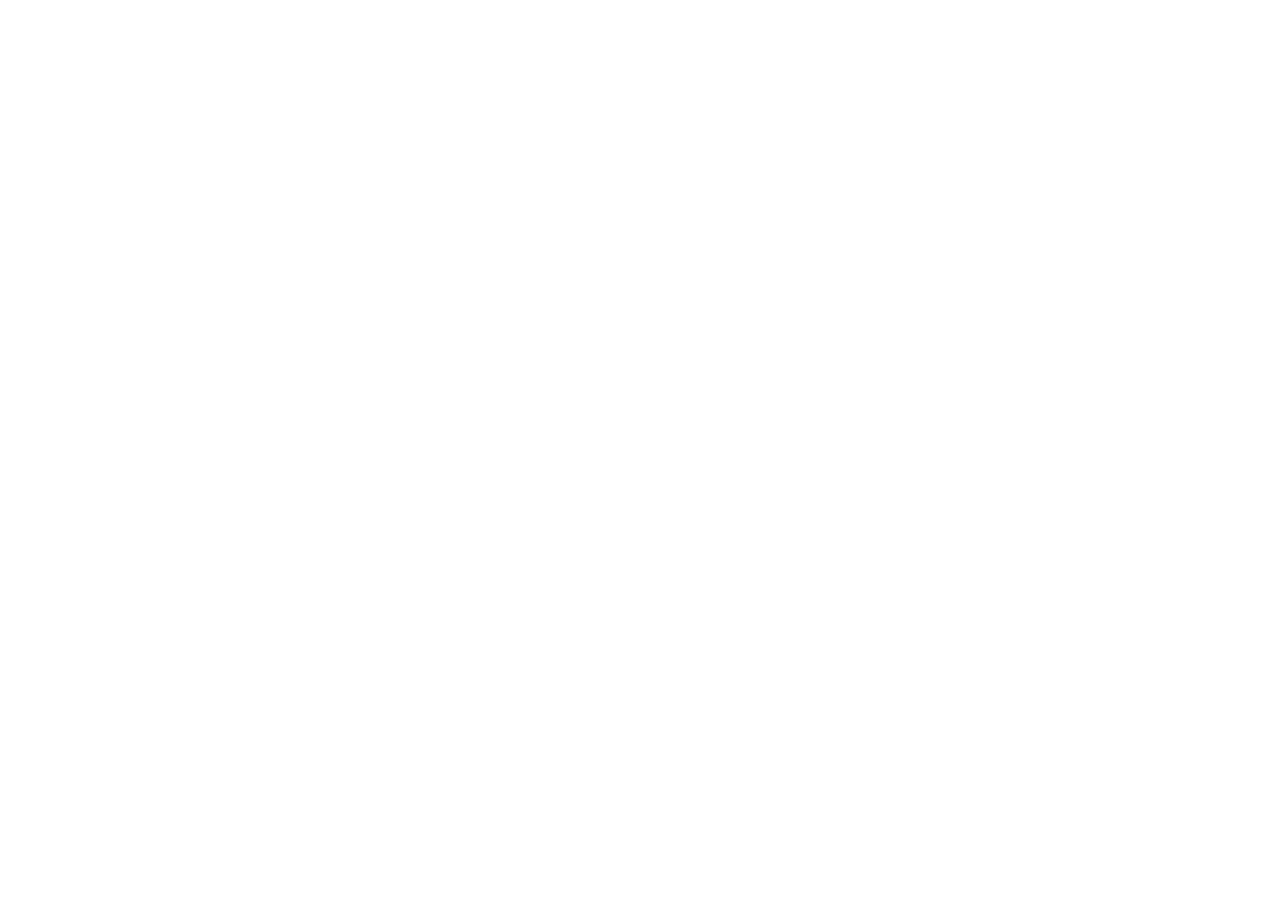
==== index.html @ 4519e8b6 "Create character object (rough)" ====
<!DOCTYPE html>
<html lang="en">
<head>
    <meta charset="UTF-8">
    <meta name="viewport" content="width=device-width, initial-scale=1.0">
    <meta http-equiv="X-UA-Compatible" content="ie=edge">
    <script src="jquery-3.3.1.min.js"></script>
    <script src="assets/javascript/game.js"></script>
    <title>RPG</title>
</head>
<body>
    
</body>
</html>
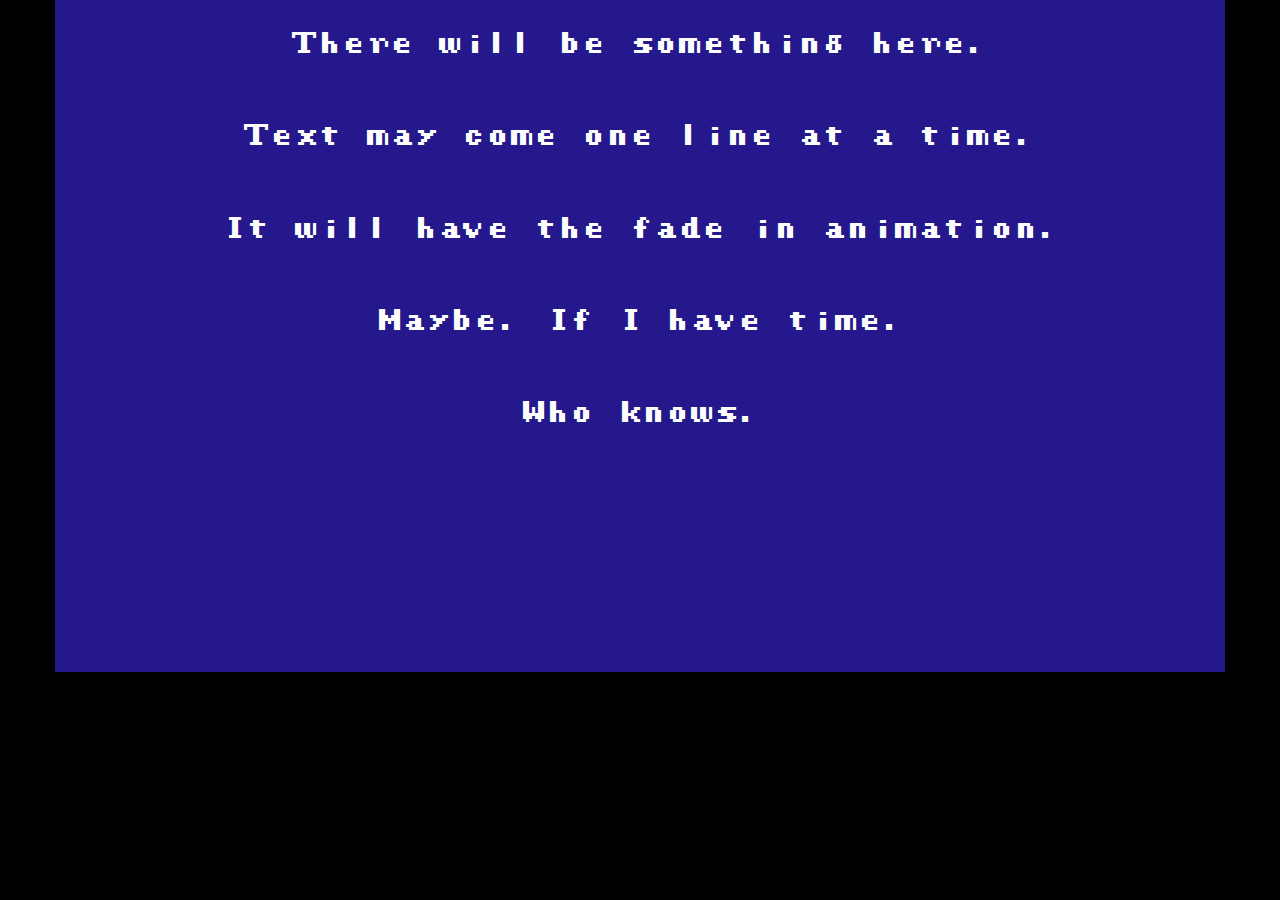
==== commit 2b5cf5f2: "Set up window creation tool. Wrote balance.html to find values for game." ====
--- a/index.html
+++ b/index.html
@@ -4,11 +4,23 @@
     <meta charset="UTF-8">
     <meta name="viewport" content="width=device-width, initial-scale=1.0">
     <meta http-equiv="X-UA-Compatible" content="ie=edge">
-    <script src="jquery-3.3.1.min.js"></script>
-    <script src="assets/javascript/game.js"></script>
+    <link rel="stylesheet" href="assets/css/reset.css" />
+    <link rel="stylesheet" href="https://maxcdn.bootstrapcdn.com/bootstrap/3.3.7/css/bootstrap.min.css">
+    <link rel="stylesheet" href="assets/css/style.css" />    <script src="https://ajax.googleapis.com/ajax/libs/jquery/3.3.1/jquery.min.js"></script>
+
     <title>RPG</title>
 </head>
+
 <body>
+    <div class="container" id="gamescreen">
+        <p>There will be something here.</p>
+        <p>Text may come one line at a time.</p>
+        <p>It will have the fade in animation.</p>
+        <p>Maybe. If I have time.</p>
+        <p>Who knows.</p>
+    </div>
     
+    <script src="https://ajax.googleapis.com/ajax/libs/jquery/3.3.1/jquery.min.js"></script>
+    <script src="assets/javascript/game.js"></script>
 </body>
 </html>--- a/assets/css/style.css
+++ b/assets/css/style.css
@@ -0,0 +1,120 @@
+@font-face {
+    font-family: FFI;
+    src: url("../fonts/final-fantasy-2-webfont.ttf");
+}
+
+body {
+    background: black;
+    height: 100%;
+}
+
+p {
+    z-index: 2;
+    text-align: center;
+    position: relative;
+    padding: 1em 0;
+    color: #FCFCFC;
+    font-family: FFI;
+    font-size: 24px;
+}
+
+#gamescreen {
+    position: relative;
+    margin: auto;
+    background: #24188C;
+    height: 672px;
+    /* min-width: 768px; */
+}
+
+.tlc {
+    height: 24px;
+    width: 24px;
+    position: absolute;
+    z-index: 1;
+    top: 0px;
+    left: 0px;
+    background-image: url("../images/TLC3.png")
+}
+
+.tb {
+    height: 24px;
+    width: 100%;
+    position: absolute;
+    z-index: 0;
+    top: 0px;
+    left: 0px;
+    background-image: url("../images/TB3.png");
+}
+
+.trc {
+    height: 24px;
+    width: 24px;
+    position: absolute;
+    z-index: 1;
+    top: 0px;
+    right: 0px;
+    background-image: url("../images/TRC3.png")
+}
+
+.lb {
+    height: 100%;
+    width: 24px;
+    background-image: url("../images/LB3.png");
+    position: absolute;
+    z-index: 0;
+    left: 0px;
+}
+
+.rb {
+    height: 100%;
+    width: 24px;
+    background-image: url("../images/RB3.png");
+    position: absolute;
+    z-index: 0;
+    right: 0px;
+}
+
+.blc {
+    height: 24px;
+    width: 24px;
+    background-image: url("../images/BLC3.png");
+    position: absolute;
+    z-index: 1;
+    bottom: 0px;
+    left: 0px;
+}
+
+.bb {
+    height: 24px;
+    width: 100%;
+    position: absolute;
+    z-index: 0;
+    bottom: 0px;
+    left: 0px;
+    background-image: url("../images/BB3.png");
+}
+
+
+.brc {
+    height: 24px;
+    width: 24px;
+    background-image: url("../images/BRC3.png");
+    position: absolute;
+    bottom: 0px;
+    right: 0px;
+}
+
+#box {
+    height: 60%;
+    min-height: 250px;
+    width: 100%;
+    background: black;
+}
+
+/* #instructions {
+    height: 432px;
+} */
+
+.charSelect {
+    height: 100px;
+}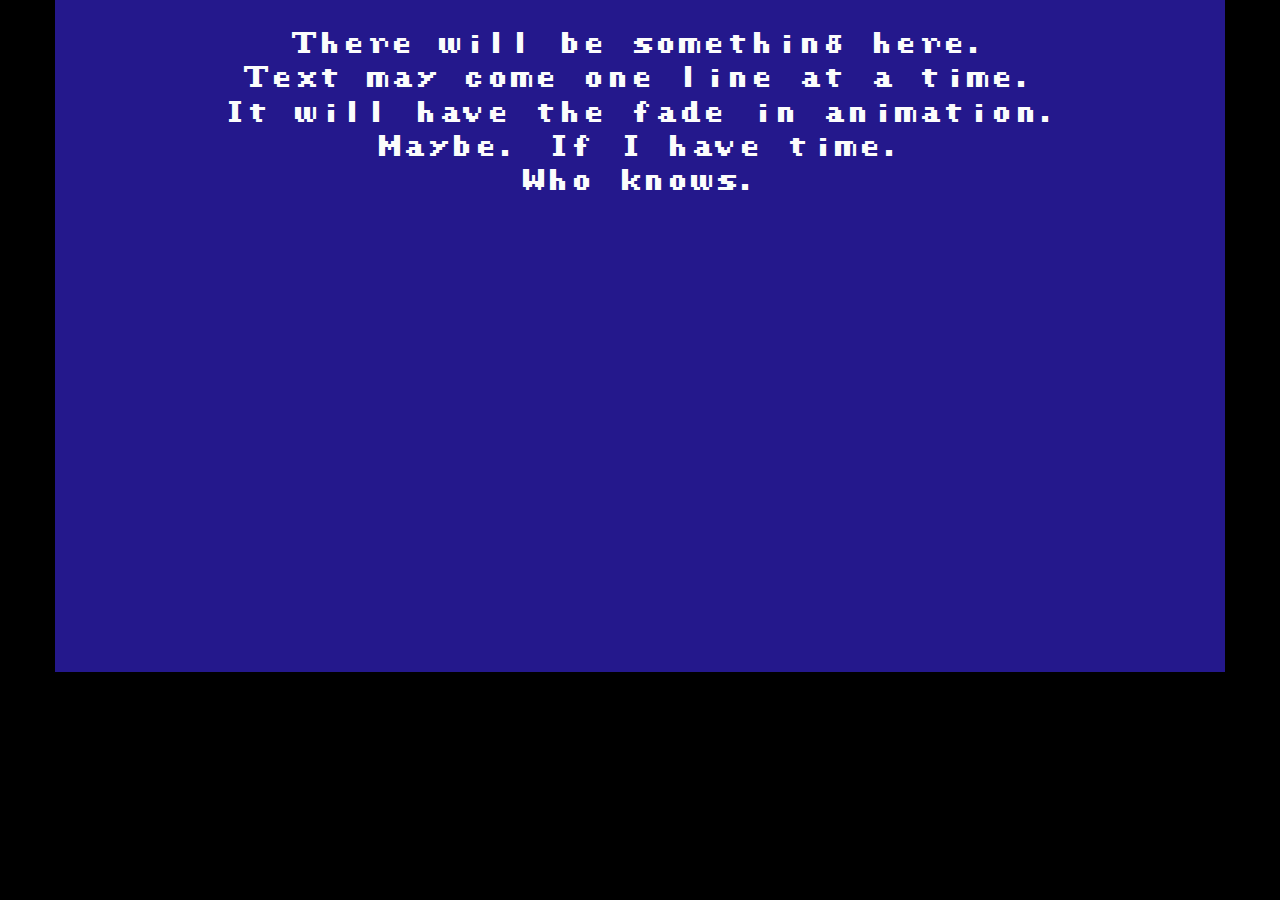
==== commit 73ea8956: "Finish character select function, enemy select function, open battle scene." ====
--- a/index.html
+++ b/index.html
@@ -19,8 +19,8 @@
         <p>Maybe. If I have time.</p>
         <p>Who knows.</p>
     </div>
-    
     <script src="https://ajax.googleapis.com/ajax/libs/jquery/3.3.1/jquery.min.js"></script>
     <script src="assets/javascript/game.js"></script>
 </body>
-</html>+</html>
+
--- a/assets/css/style.css
+++ b/assets/css/style.css
@@ -12,10 +12,19 @@
     z-index: 2;
     text-align: center;
     position: relative;
-    padding: 1em 0;
+    /* padding: 1em 0; */
     color: #FCFCFC;
     font-family: FFI;
     font-size: 24px;
+    margin: 0px;
+}
+
+p:first-child {
+    padding-top: 1em;
+}
+
+p:last-child {
+    padding-bottom: 1em;
 }
 
 #gamescreen {
@@ -30,7 +39,7 @@
     height: 24px;
     width: 24px;
     position: absolute;
-    z-index: 1;
+    z-index: 2;
     top: 0px;
     left: 0px;
     background-image: url("../images/TLC3.png")
@@ -40,7 +49,7 @@
     height: 24px;
     width: 100%;
     position: absolute;
-    z-index: 0;
+    z-index: 1;
     top: 0px;
     left: 0px;
     background-image: url("../images/TB3.png");
@@ -50,7 +59,7 @@
     height: 24px;
     width: 24px;
     position: absolute;
-    z-index: 1;
+    z-index: 2;
     top: 0px;
     right: 0px;
     background-image: url("../images/TRC3.png")
@@ -61,7 +70,7 @@
     width: 24px;
     background-image: url("../images/LB3.png");
     position: absolute;
-    z-index: 0;
+    z-index: 1;
     left: 0px;
 }
 
@@ -70,7 +79,7 @@
     width: 24px;
     background-image: url("../images/RB3.png");
     position: absolute;
-    z-index: 0;
+    z-index: 1;
     right: 0px;
 }
 
@@ -79,7 +88,7 @@
     width: 24px;
     background-image: url("../images/BLC3.png");
     position: absolute;
-    z-index: 1;
+    z-index: 2;
     bottom: 0px;
     left: 0px;
 }
@@ -88,7 +97,7 @@
     height: 24px;
     width: 100%;
     position: absolute;
-    z-index: 0;
+    z-index: 1;
     bottom: 0px;
     left: 0px;
     background-image: url("../images/BB3.png");
@@ -100,6 +109,7 @@
     width: 24px;
     background-image: url("../images/BRC3.png");
     position: absolute;
+    z-index: 2;
     bottom: 0px;
     right: 0px;
 }
@@ -110,11 +120,21 @@
     width: 100%;
     background: black;
 }
+ .portrait {
+     margin: auto;
+     display: block;
+ }
 
-/* #instructions {
-    height: 432px;
-} */
-
-.charSelect {
-    height: 100px;
+ #battle-content {
+     height: 420px; 
+ }
+ 
+ #background {
+    height: 96px;
+    width: 100%;
+    position: absolute;
+    top: 24px;
+    left: 0px;
+    background-image: url("../images/Forrest3.png");
+    z-index: 0;
 }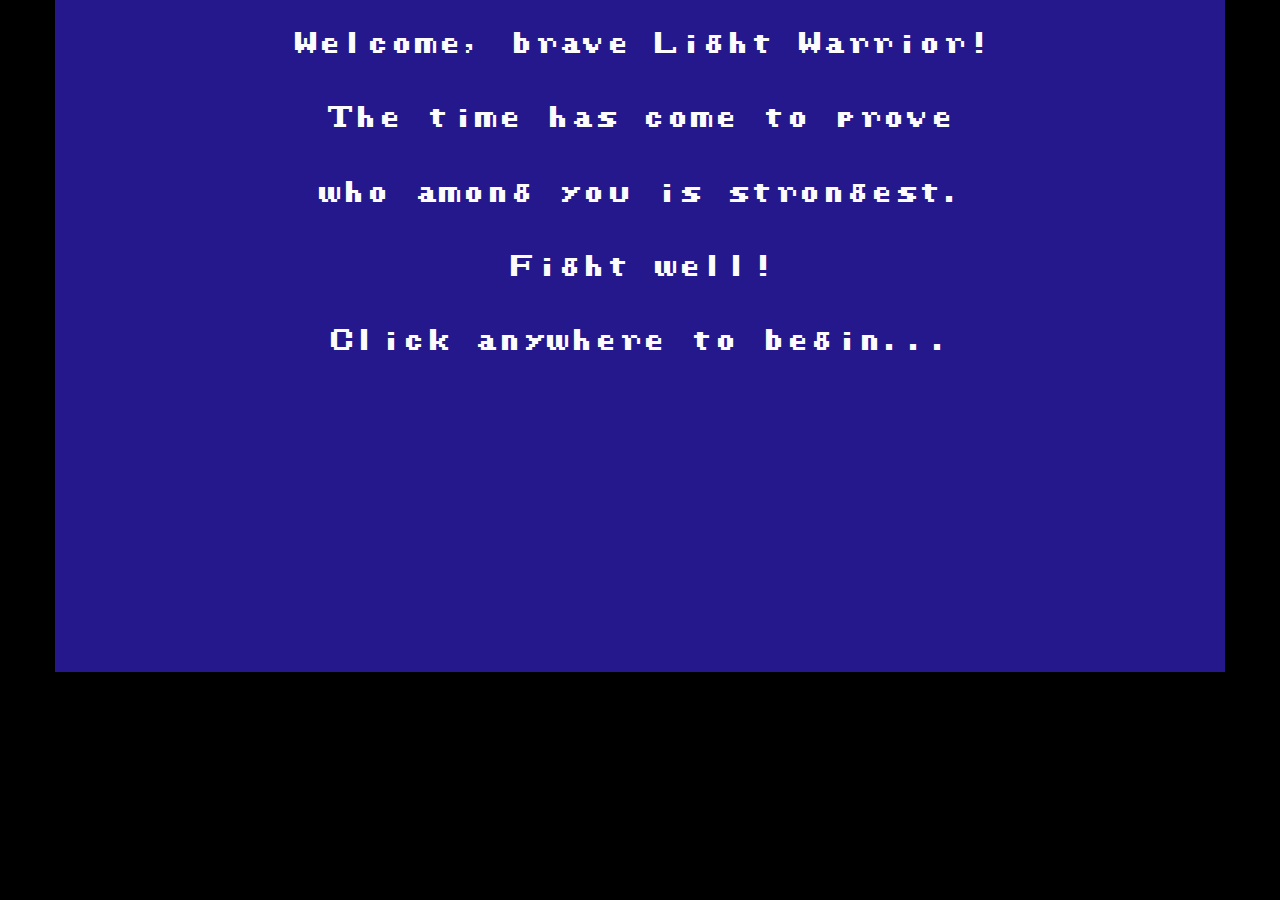
==== commit c73b8550: "Finished all functionality. Still missing animations and sound." ====
--- a/index.html
+++ b/index.html
@@ -13,11 +13,19 @@
 
 <body>
     <div class="container" id="gamescreen">
-        <p>There will be something here.</p>
-        <p>Text may come one line at a time.</p>
-        <p>It will have the fade in animation.</p>
-        <p>Maybe. If I have time.</p>
-        <p>Who knows.</p>
+        <p>Welcome, brave Light Warrior!</p>
+        <br />
+        <br />
+        <p>The time has come to prove</p>
+        <br />
+        <br />
+        <p>who among you is strongest.</p>
+        <br />
+        <br />
+        <p>Fight well!</p>
+        <br />
+        <br />
+        <p>Click anywhere to begin...</p>
     </div>
     <script src="https://ajax.googleapis.com/ajax/libs/jquery/3.3.1/jquery.min.js"></script>
     <script src="assets/javascript/game.js"></script>
--- a/assets/css/style.css
+++ b/assets/css/style.css
@@ -126,7 +126,7 @@
  }
 
  #battle-content {
-     height: 420px; 
+     height: 300px; 
  }
  
  #background {
@@ -137,4 +137,31 @@
     left: 0px;
     background-image: url("../images/Forrest3.png");
     z-index: 0;
+}
+
+#foe {
+    position: absolute;
+    top: 123px;
+    left: 24px;
+    -webkit-transform: scaleX(-1);
+  transform: scaleX(-1);
+}
+
+#you {
+    position: absolute;
+    top: 123px;
+    right: 24px;
+}
+
+#finale {
+    position: absolute !important;
+    top: 11%;
+    left: 12%;
+    display: inline;
+    background: black;
+    z-index: 1;
+}
+
+#departure {
+    width: 100%;
 }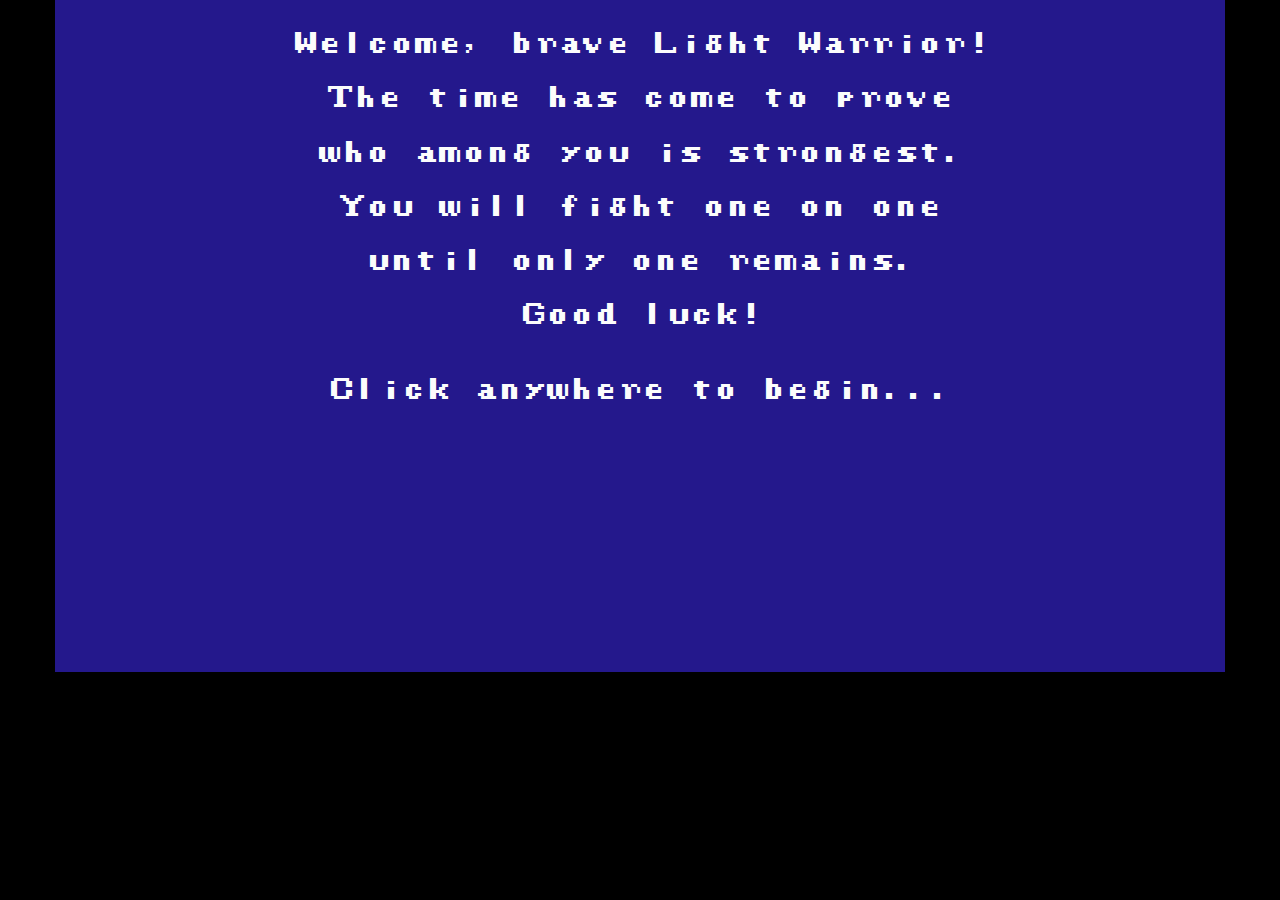
==== commit e9b890e5: "Added music, attack sound, and camera shake on impact" ====
--- a/index.html
+++ b/index.html
@@ -15,18 +15,35 @@
     <div class="container" id="gamescreen">
         <p>Welcome, brave Light Warrior!</p>
         <br />
-        <br />
         <p>The time has come to prove</p>
-        <br />
         <br />
         <p>who among you is strongest.</p>
         <br />
+        <p>You will fight one on one</p>
         <br />
-        <p>Fight well!</p>
+        <p>until only one remains.</p>
+        <br />
+        <p>Good luck!</p>
         <br />
         <br />
         <p>Click anywhere to begin...</p>
     </div>
+    <audio id="prelude">
+            <source src="assets/sounds/Prelude.mp3" type="audio/mpeg">
+    </audio>
+    <audio id="battleBGM">
+            <source src="assets/sounds/Battle.mp3" type="audio/mpeg">
+    </audio>
+    <audio id="hit">
+            <source src="assets/sounds/Attack.wav">
+    </audio>
+    <audio id="fanfare">
+            <source src="assets/sounds/Victory.mp3" type="audio/mpeg">
+    </audio>
+    <audio id="defeat">
+            <source src="assets/sounds/Defeat.mp3" type="audio/mpeg">
+    </audio>
+
     <script src="https://ajax.googleapis.com/ajax/libs/jquery/3.3.1/jquery.min.js"></script>
     <script src="assets/javascript/game.js"></script>
 </body>
--- a/assets/css/style.css
+++ b/assets/css/style.css
@@ -164,4 +164,12 @@
 
 #departure {
     width: 100%;
+}
+
+@media only screen and (max-width: 768px) {
+    #finale {
+        top: 0;
+        left: 0;
+    }
+    
 }